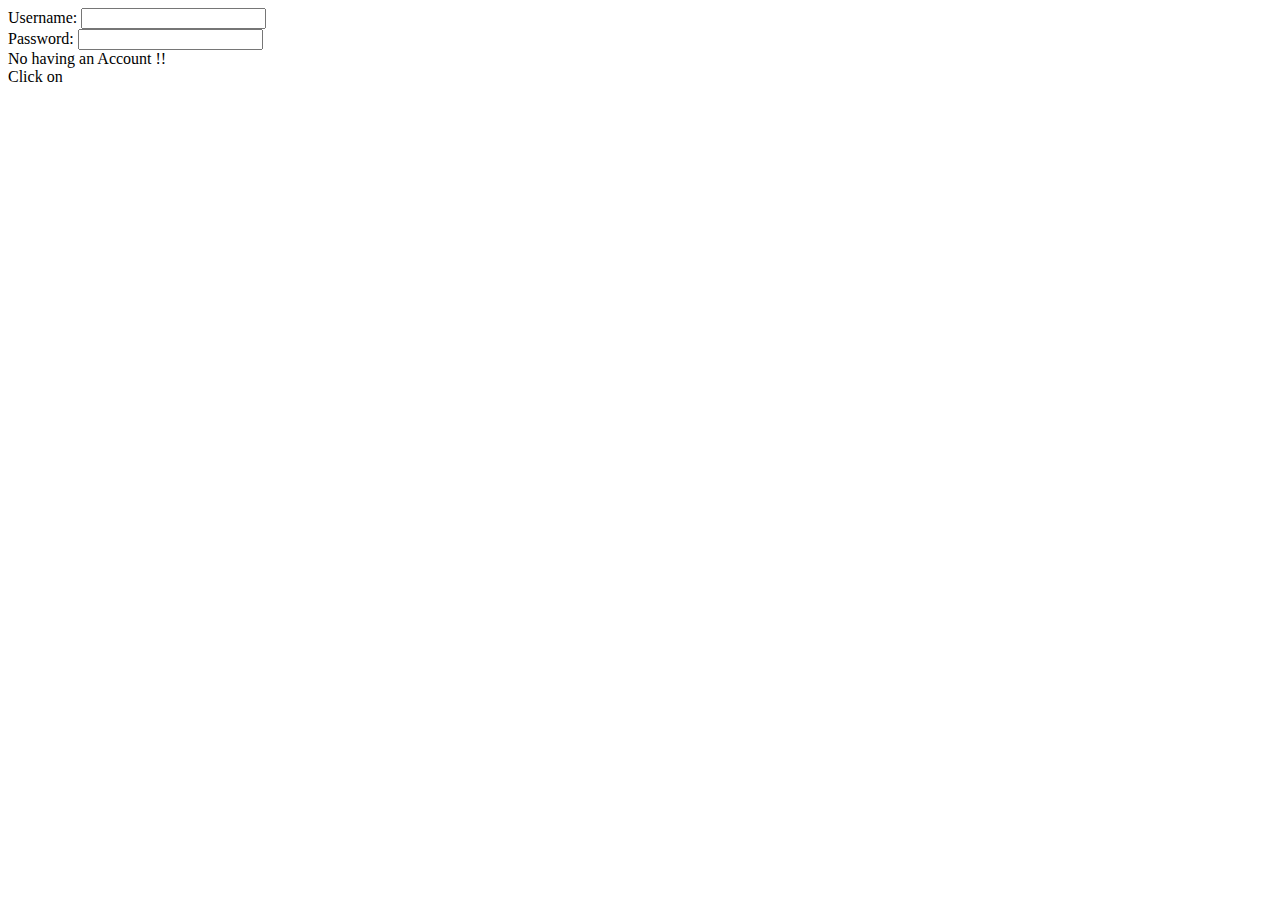
==== signin.html @ 2b704347 "made skeleton" ====
<!DOCTYPE html>
<html lang="en">
  <head>
    <meta charset="UTF-8">
    <meta http-equiv="X-UA-Compatible" content="IE=edge">
    <meta name="viewport" content="width=device-width, initial-scale=1.0">
    <title>Sign-In</title>
  </head>
  <body>
    <div>
      <form action="signIn">
          <div>
              <label> Username: </label><input type="text" name="username">
          </div>
          <div>
              <label> Password: </label><input type="password" name="password">
          </div>
      </form>
    </div>
    <div>
      No having an Account !!
      <br>
      Click on <span> <a href="./signup.html"></a> </span>
    </div>
  </body>
</html>
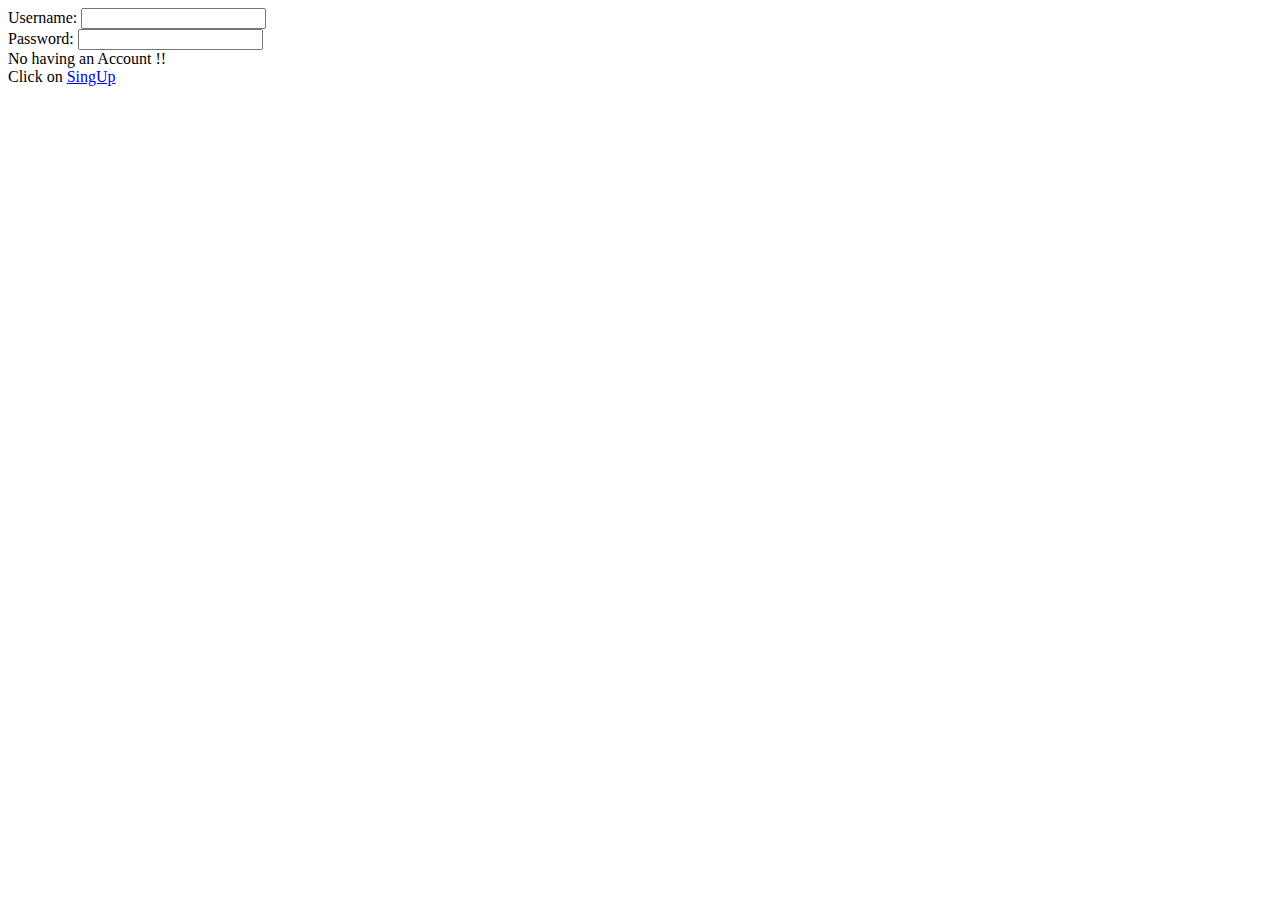
==== commit 277decb6: "made skeleton" ====
--- a/signin.html
+++ b/signin.html
@@ -20,7 +20,7 @@
     <div>
       No having an Account !!
       <br>
-      Click on <span> <a href="./signup.html"></a> </span>
+      Click on <span> <a href="./signup.html">SingUp</a> </span>
     </div>
   </body>
 </html>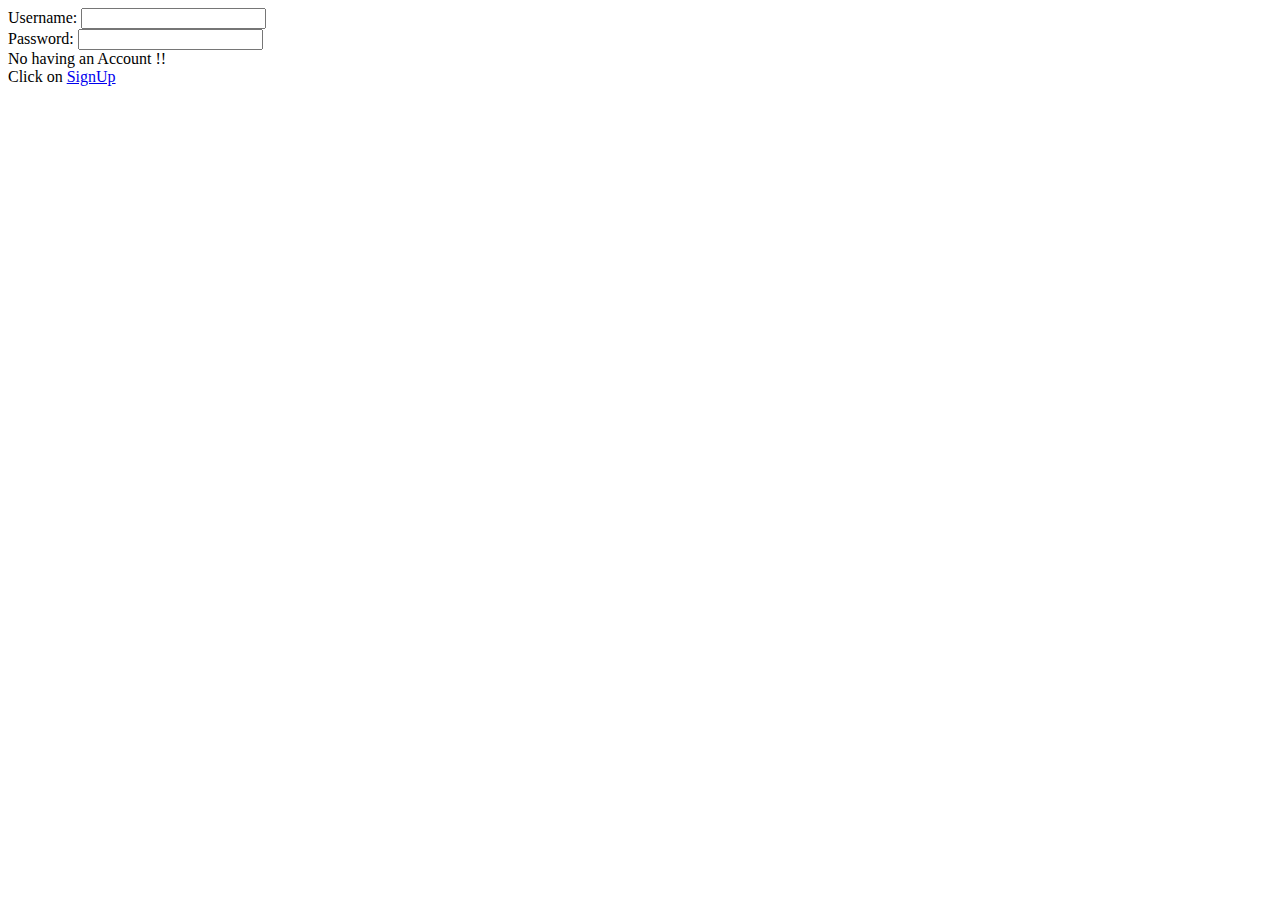
==== commit 799df4f0: "made skeleton" ====
--- a/signin.html
+++ b/signin.html
@@ -20,7 +20,7 @@
     <div>
       No having an Account !!
       <br>
-      Click on <span> <a href="./signup.html">SingUp</a> </span>
+      Click on <span> <a href="./signup.html">SignUp</a> </span>
     </div>
   </body>
 </html>